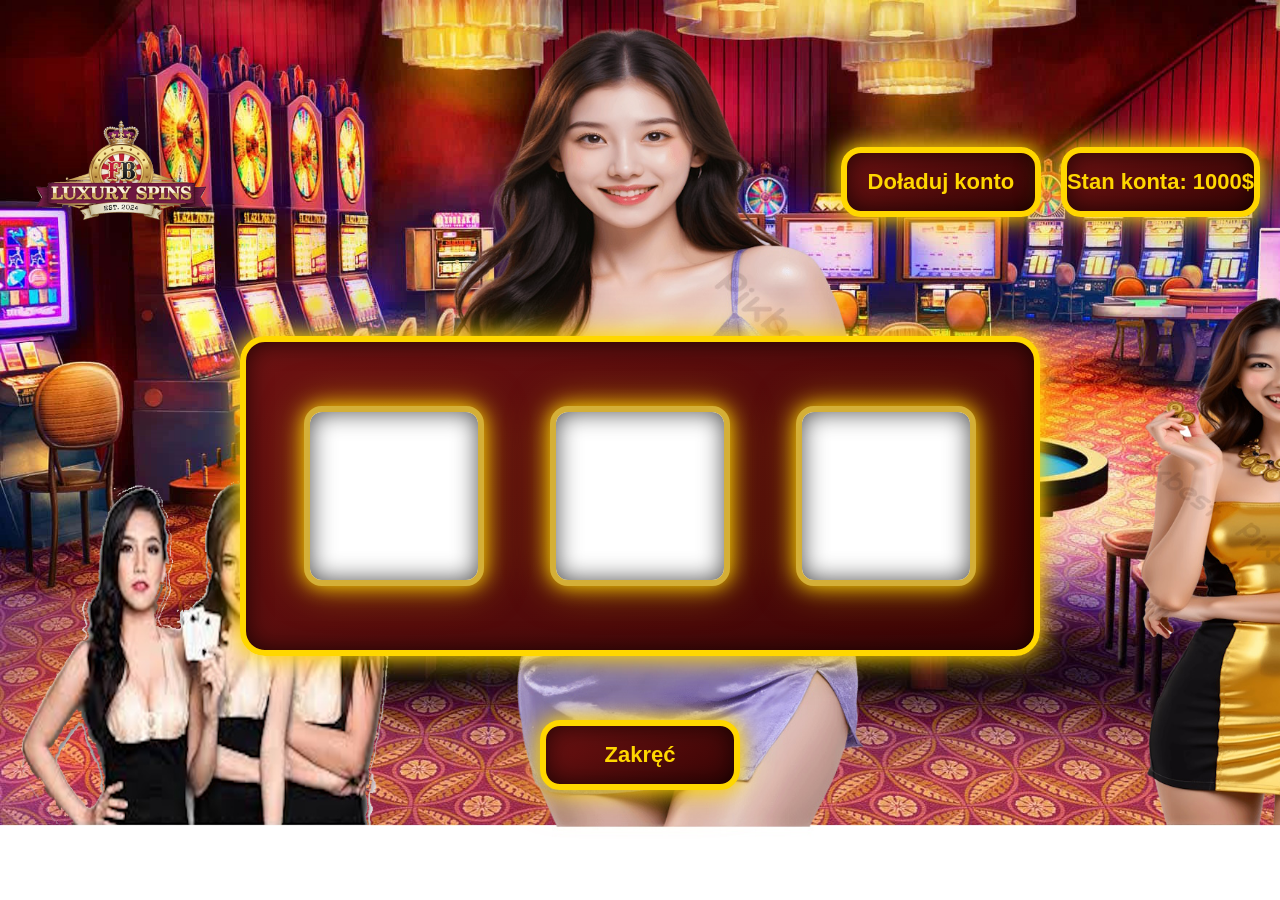
==== Bandyta.html @ 6aeba123 "Add files via upload" ====
<!DOCTYPE html>
<html lang="en">
<head>
    <meta charset="UTF-8">
    <meta name="viewport" content="width=device-width, initial-scale=1.0">
    <title>Bandyta</title>
<link rel="stylesheet" href="style.css">
</head>
<body>
<nav>
    
    <div>
        <a href="index.html" class="logo"><img src="imagefajny.png" alt="Logo FB kasyna"></a>
    </div>
    
    <div class="prawe">
<button class="doladuj">Doładuj konto</button>
    <p class="stan"></p>

    </div>
    

    
</nav>



<div class="ekran">
    <div class="s1">

    </div>
    <div class="s2">

    </div>
    <div class="s3">

    </div>
</div>
<button class="play">
    <p>Zakręć</p>
</button>









    <script src="skrypt.js"></script>
</body>
</html>
---- style.css ----
*{
    margin: 0;
    padding: 0;
    box-sizing: border-box;
    font-family: 'Arial', sans-serif;
}

body{
    display: flex;
    justify-content: center;
    flex-direction: column;
    align-items: center;
    background-image: url(TLOKASYNO1.jpg);
    background-repeat: no-repeat;
    background-size: cover;
    height: 100vh;
}


.ekran{
    margin-top: 8%;
    width: 800px;
    height: 320px;
    background: linear-gradient(145deg,#6d1212,#3a0505);
    display: flex;
    justify-content: space-around;
    align-items: center;
    border-radius: 25px;
    padding: 25px;

  
    border: 6px solid gold;

  
    box-shadow:
        0 0 20px gold,
        0 0 40px rgba(255,215,0,0.5),
        inset 0 0 25px rgba(0,0,0,0.7);
}


.ekran div{
    height: 180px;
    width: 180px;
    border-radius: 18px;

    background-color: white;
    background-position: center;
    background-repeat: no-repeat;
    background-size: 80%;

    
    border: 6px solid #d4af37;

   
    box-shadow:
        0 0 20px gold,
        0 0 40px rgba(255,215,0,0.5),
        inset 0 0 25px rgba(0,0,0,0.7);

    transition: transform 0.2s;
}

.ekran div.spin{
    transform: scale(1.08);
}


.spin {
    animation: spinEffect 1.3s ease-in-out;

}

@keyframes spinEffect {
    0% { transform: rotateX(0deg); }
    50% { transform: rotateX(360deg); }
    100% { transform: rotateX(0deg); }
}


button{
    border-radius: 20px;
    margin-top: 5%;
    background: linear-gradient(145deg,#6d1212,#3a0505);
    height: 70px;
    width: 200px;
    font-size: 22px;
    font-weight: bold;
    cursor: pointer;
    border: none;
    box-shadow: 0 5px 15px rgba(0,0,0,0.4);
    transition: transform 0.2s, background-color 0.2s;
    border: 6px solid gold;
     box-shadow:
        0 0 20px gold,
        0 0 40px rgba(255,215,0,0.5),
        inset 0 0 25px rgba(0,0,0,0.7);
 color: gold;
}

button:hover{
    background-color: #00dddd;
    transform: scale(1.05);
}

button:active{
    transform: scale(0.95);
}

p{
    margin: 0;
}
nav{
    width: 100%;
  
    margin-top: 0%;
    display: flex;
    align-items: center;
    justify-content: space-between;
   padding: 10px 20px;
}

.logo{
    margin-left: 0%;
}

.logo img{
    
    top: 5px;
    left: 0px;

    height: 100px;
    width: 200px;
}
.stan{
    
    display: flex;
    align-items: center;
    justify-content: center;
   border-radius: 20px;
    margin-top: 5%;
    background: linear-gradient(145deg,#6d1212,#3a0505);
    height: 70px;
    width: auto;
    font-size: 22px;
    font-weight: bold;
    border: none;
    box-shadow: 0 5px 15px rgba(0,0,0,0.4);
    
    border: 6px solid gold;
     box-shadow:
        0 0 20px gold,
        0 0 40px rgba(255,215,0,0.5),
        inset 0 0 25px rgba(0,0,0,0.7);
 color: gold;

}
.prawe {
    display: flex;
    align-items: center;  /* wyrównanie pionowe elementów w prawej części */
    gap: 20px;            /* odstęp między elementami */
}
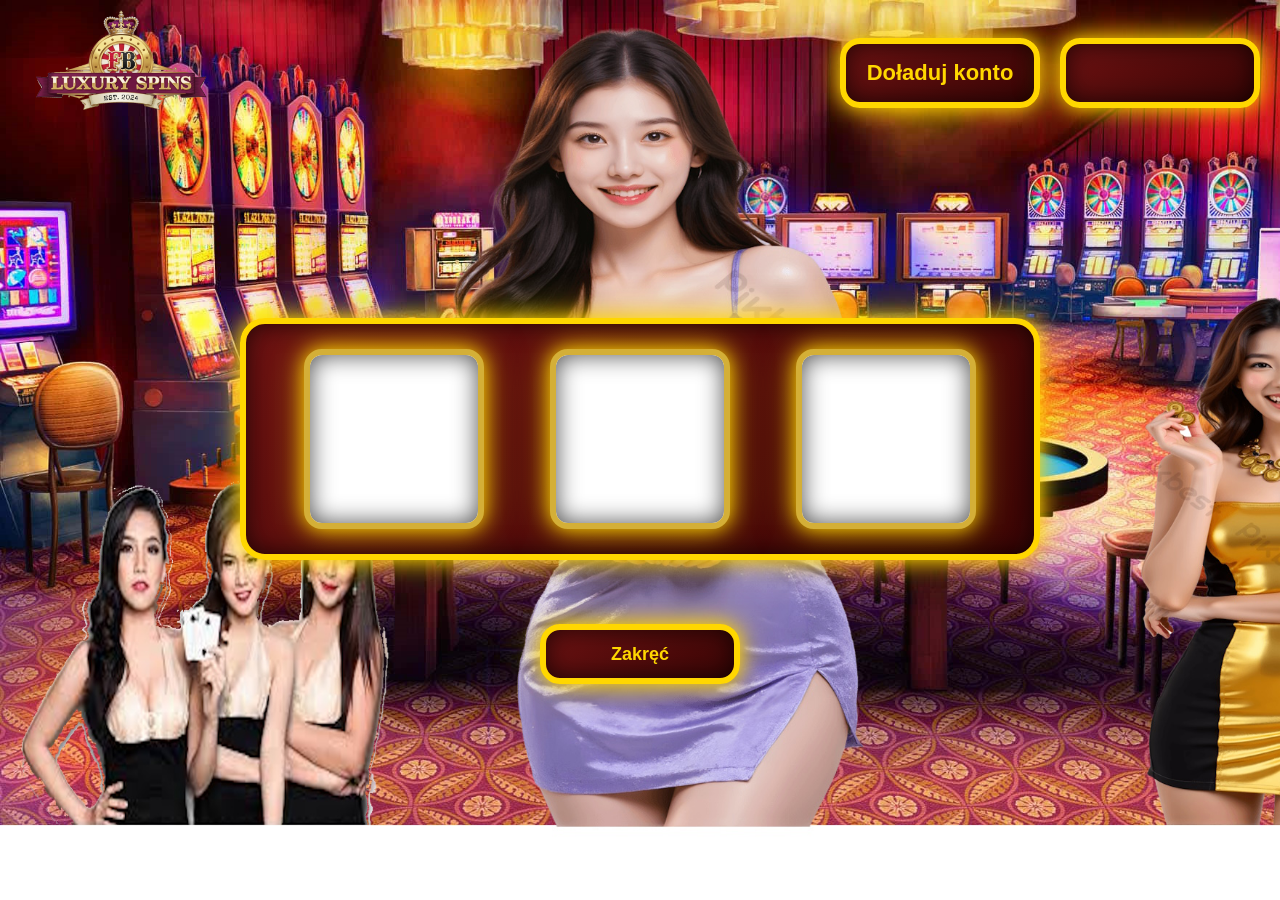
==== commit cc51f7b0: "Add files via upload" ====
--- a/Bandyta.html
+++ b/Bandyta.html
@@ -22,7 +22,29 @@
 
     
 </nav>
+<img id="winGif" src="mops.gif" style="
+  display: none;
+  position: fixed;
+  top: 50%;
+  left: 50%;
+  transform: translate(-50%, -50%);
+  z-index: 999;
+  width: 100%;
+  height: 100%;
+"
+>
 
+<img id="wingifcoin" src="coin.gif" style="
+  display: none;
+  position: fixed;
+  top: 50%;
+  left: 50%;
+  transform: translate(-50%, -50%);
+  z-index: 999;
+  width: 100%;
+  height: 100%;
+"
+>
 
 
 <div class="ekran">
--- a/style.css
+++ b/style.css
@@ -3,6 +3,7 @@
     padding: 0;
     box-sizing: border-box;
     font-family: 'Arial', sans-serif;
+    color: gold;
 }
 
 body{
@@ -19,8 +20,11 @@
 
 .ekran{
     margin-top: 8%;
-    width: 800px;
-    height: 320px;
+    width: 90%;
+    max-width: 800px;
+    height: auto;
+    min-height: 200px;
+    flex-wrap: wrap;
     background: linear-gradient(145deg,#6d1212,#3a0505);
     display: flex;
     justify-content: space-around;
@@ -40,8 +44,9 @@
 
 
 .ekran div{
-    height: 180px;
-    width: 180px;
+     width: 30%;
+    aspect-ratio: 1 / 1;
+    max-width: 180px;
     border-radius: 18px;
 
     background-color: white;
@@ -76,6 +81,8 @@
     50% { transform: rotateX(360deg); }
     100% { transform: rotateX(0deg); }
 }
+
+
 
 
 button{
@@ -111,6 +118,10 @@
     margin: 0;
 }
 nav{
+    
+    flex-wrap: wrap;
+    gap: 10px;
+
     width: 100%;
   
     margin-top: 0%;
@@ -133,7 +144,7 @@
     width: 200px;
 }
 .stan{
-    
+    min-width: 200px;
     display: flex;
     align-items: center;
     justify-content: center;
@@ -154,9 +165,138 @@
         inset 0 0 25px rgba(0,0,0,0.7);
  color: gold;
 
-}
+
+}
+.doladuj{
+min-width: 200px;
+    display: flex;
+    align-items: center;
+    justify-content: center;
+   border-radius: 20px;
+    margin-top: 5%;
+    background: linear-gradient(145deg,#6d1212,#3a0505);
+    height: 70px;
+    width: auto;
+    font-size: 22px;
+    font-weight: bold;
+    border: none;
+    box-shadow: 0 5px 15px rgba(0,0,0,0.4);
+    
+    border: 6px solid gold;
+     box-shadow:
+        0 0 20px gold,
+        0 0 40px rgba(255,215,0,0.5),
+        inset 0 0 25px rgba(0,0,0,0.7);
+ color: gold;
+
+}
+
 .prawe {
     display: flex;
-    align-items: center;  /* wyrównanie pionowe elementów w prawej części */
-    gap: 20px;            /* odstęp między elementami */
-}+    align-items: center;  
+    gap: 20px;            
+}
+
+
+
+
+h1{
+    color: yellow;
+   
+   
+    text-shadow: 0 0 8px rgba(245, 229, 6, 0.9);
+    font-size: 50px;
+}
+
+h2{
+    color: yellow;
+    
+    text-shadow: 0 0 8px rgba(245, 229, 6, 0.9);
+    font-size: 20px;
+}
+
+.gry{
+    display: flex;
+    justify-content: center;
+
+}
+.gry button{
+    margin: 25px;
+   background-color: yellow;
+   width: 200px;
+   height: 100px;
+   font-size:  30px;
+   color: gold
+     text-shadow 0 0 10px rgba(0, 0, 0, 0.9);
+}
+
+.gry button:hover{
+    cursor: pointer;
+}
+
+
+
+.powitanie {
+width: 100%;
+background: linear-gradient(145deg,#6d1212,#3a0505);
+opacity: 70%;
+display: flex;
+justify-content: center;
+align-items: center;
+flex-direction: column;
+padding: 15px;
+
+}
+
+.logo1 {
+    position: fixed;
+    top: 0px;
+    left: 0px;
+    margin-top: 28px;
+    padding: 10px 20px;
+}
+
+button {
+    width: 80%;
+    max-width: 200px;
+    height: 60px;
+    font-size: 18px;
+}
+
+h1 {
+    font-size: clamp(28px, 6vw, 50px);
+}
+
+h2 {
+    font-size: clamp(16px, 4vw, 20px);
+}
+
+.gry {
+    flex-direction: column;
+    align-items: center;
+}
+
+.gry button {
+    width: 80%;
+    max-width: 300px;
+}
+
+nav {
+    position: fixed;
+    top: 0;
+    left: 0;
+    width: 100%;
+    
+    display: flex;
+    justify-content: space-between;
+    align-items: center;
+
+    padding: 10px 20px;
+    z-index: 9999;
+
+    
+}
+
+
+
+
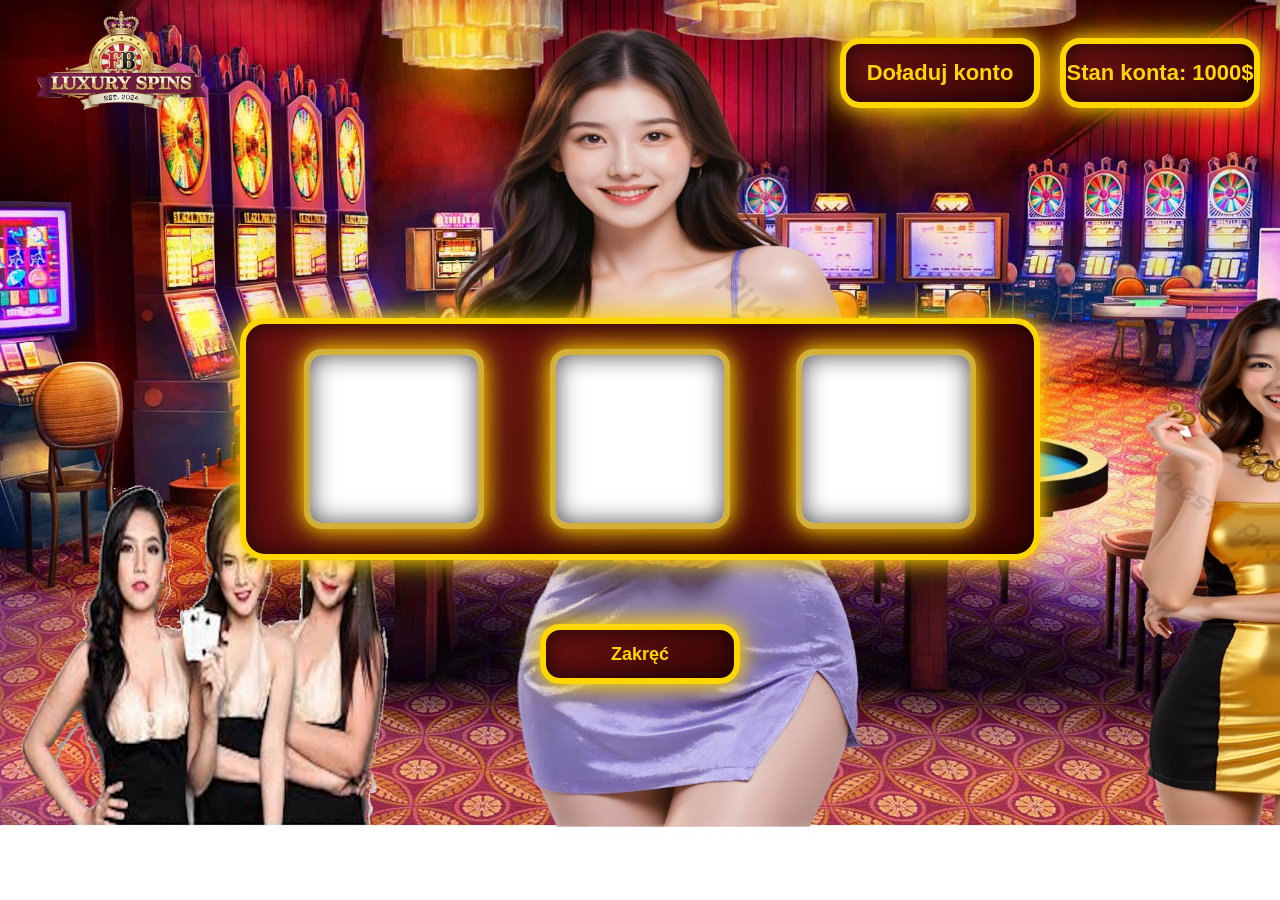
==== commit 5313e58e: "Add files via upload" ====
--- a/Bandyta.html
+++ b/Bandyta.html
@@ -22,29 +22,9 @@
 
     
 </nav>
-<img id="winGif" src="mops.gif" style="
-  display: none;
-  position: fixed;
-  top: 50%;
-  left: 50%;
-  transform: translate(-50%, -50%);
-  z-index: 999;
-  width: 100%;
-  height: 100%;
-"
->
+<img id="winGif" src="mops.gif" class="gifywygrana">
 
-<img id="wingifcoin" src="coin.gif" style="
-  display: none;
-  position: fixed;
-  top: 50%;
-  left: 50%;
-  transform: translate(-50%, -50%);
-  z-index: 999;
-  width: 100%;
-  height: 100%;
-"
->
+<img id="wingifcoin" src="coin.gif" class="gifywygrana">
 
 
 <div class="ekran">
--- a/style.css
+++ b/style.css
@@ -297,6 +297,90 @@
     
 }
 
-
-
-
+.gierka{
+    text-decoration: none;
+padding: 5px;
+   min-width: 200px;
+    display: flex;
+    align-items: center;
+    justify-content: center;
+   border-radius: 20px;
+    margin-top: 5%;
+    background: linear-gradient(145deg,#6d1212,#3a0505);
+    height: 70px;
+    width: auto;
+    font-size: 22px;
+    font-weight: bold;
+    border: none;
+    box-shadow: 0 5px 15px rgba(0,0,0,0.4);
+    
+    border: 6px solid gold;
+     box-shadow:
+        0 0 20px gold,
+        0 0 40px rgba(255,215,0,0.5),
+        inset 0 0 25px rgba(0,0,0,0.7);
+ color: gold; 
+}
+
+.gifywygrana{
+    display: none;
+  position: fixed;
+  top: 50%;
+  left: 50%;
+  transform: translate(-50%, -50%);
+  z-index: 999;
+  width: 100%;
+  height: 100%;
+}
+
+.rejka{
+    min-width: 200px;
+    display: flex;
+    align-items: center;
+    justify-content: center;
+   border-radius: 20px;
+    margin-top: 5%;
+    background: linear-gradient(145deg,#6d1212,#3a0505);
+    height: 70px;
+    width: auto;
+    font-size: 22px;
+    font-weight: bold;
+    border: none;
+    box-shadow: 0 5px 15px rgba(0,0,0,0.4);
+    
+    border: 6px solid gold;
+     box-shadow:
+        0 0 20px gold,
+        0 0 40px rgba(255,215,0,0.5),
+        inset 0 0 25px rgba(0,0,0,0.7);
+ color: gold;
+ text-decoration: none;
+}
+
+.mainrej {
+width: 100%;
+background: linear-gradient(145deg,#6d1212,#3a0505);
+opacity: 70%;
+display: flex;
+justify-content: center;
+align-items: center;
+flex-direction: column;
+padding: 15px;
+display: flex;
+justify-content: center;
+align-items: center;
+}
+
+.form{
+    display: flex;
+justify-content: center;
+align-items: center;
+flex-direction: column;
+}
+
+input{
+    color: black;
+}
+
+
+
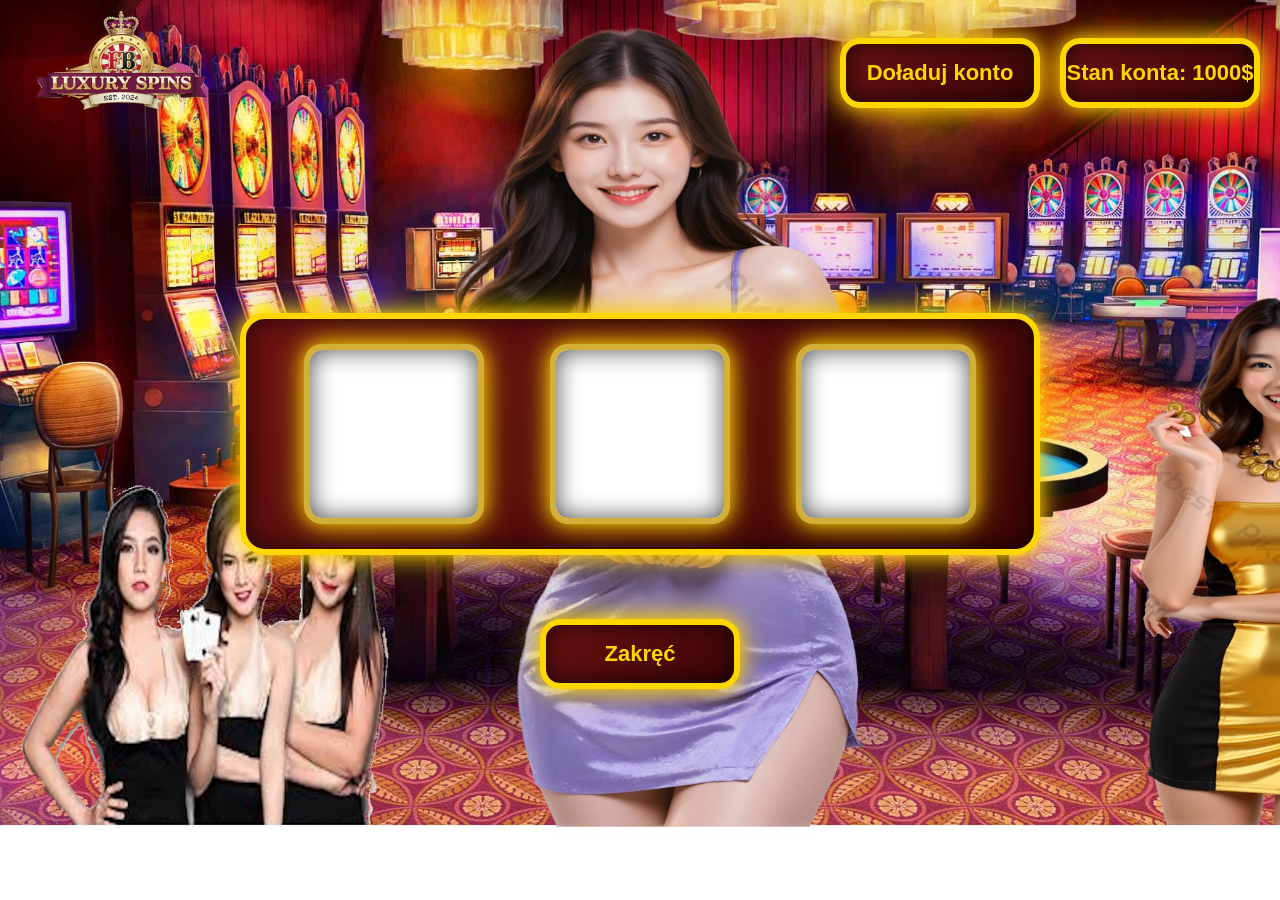
==== commit 45dcb2d9: "Add files via upload" ====
--- a/Bandyta.html
+++ b/Bandyta.html
@@ -1,55 +1,39 @@
 <!DOCTYPE html>
-<html lang="en">
+<html lang="pl">
 <head>
     <meta charset="UTF-8">
     <meta name="viewport" content="width=device-width, initial-scale=1.0">
     <title>Bandyta</title>
-<link rel="stylesheet" href="style.css">
+    <link rel="stylesheet" href="style.css">
 </head>
 <body>
+
 <nav>
-    
-    <div>
-        <a href="index.html" class="logo"><img src="imagefajny.png" alt="Logo FB kasyna"></a>
+    <a href="index.html" class="logo">
+        <img src="imagefajny.png" alt="Logo kasyna">
+    </a>
+
+    <div class="prawe">
+        <button class="doladuj">Doładuj konto</button>
+        <p class="stan"></p>
     </div>
-    
-    <div class="prawe">
-<button class="doladuj">Doładuj konto</button>
-    <p class="stan"></p>
+</nav>
 
+<main class="game">
+
+    <img id="winGif" src="mops.gif" class="gifywygrana">
+    <img id="wingifcoin" src="coin.gif" class="gifywygrana">
+
+    <div class="ekran">
+        <div class="s1"></div>
+        <div class="s2"></div>
+        <div class="s3"></div>
     </div>
-    
 
-    
-</nav>
-<img id="winGif" src="mops.gif" class="gifywygrana">
+    <button class="play">Zakręć</button>
 
-<img id="wingifcoin" src="coin.gif" class="gifywygrana">
+</main>
 
-
-<div class="ekran">
-    <div class="s1">
-
-    </div>
-    <div class="s2">
-
-    </div>
-    <div class="s3">
-
-    </div>
-</div>
-<button class="play">
-    <p>Zakręć</p>
-</button>
-
-
-
-
-
-
-
-
-
-    <script src="skrypt.js"></script>
+<script src="skrypt.js"></script>
 </body>
 </html>
--- a/style.css
+++ b/style.css
@@ -2,7 +2,7 @@
     margin: 0;
     padding: 0;
     box-sizing: border-box;
-    font-family: 'Arial', sans-serif;
+    font-family: Arial, sans-serif;
     color: gold;
 }
 
@@ -17,73 +17,76 @@
     height: 100vh;
 }
 
+nav{
+    position: fixed;
+    top: 0;
+    left: 0;
+    width: 100%;
+    display: flex;
+    justify-content: space-between;
+    align-items: center;
+    padding: 10px 20px;
+    z-index: 9999;
+    flex-wrap: wrap;
+    gap: 10px;
+}
+
+.logo img{
+    height: 100px;
+    width: 200px;
+}
+
+.prawe{
+    display: flex;
+    align-items: center;
+    gap: 20px;
+}
 
 .ekran{
     margin-top: 8%;
     width: 90%;
     max-width: 800px;
-    height: auto;
     min-height: 200px;
+    display: flex;
     flex-wrap: wrap;
-    background: linear-gradient(145deg,#6d1212,#3a0505);
-    display: flex;
     justify-content: space-around;
     align-items: center;
+    background: linear-gradient(145deg,#6d1212,#3a0505);
     border-radius: 25px;
     padding: 25px;
-
-  
-    border: 6px solid gold;
-
-  
-    box-shadow:
-        0 0 20px gold,
-        0 0 40px rgba(255,215,0,0.5),
-        inset 0 0 25px rgba(0,0,0,0.7);
-}
-
+    border: 6px solid gold;
+    box-shadow:
+        0 0 20px gold,
+        0 0 40px rgba(255,215,0,0.5),
+        inset 0 0 25px rgba(0,0,0,0.7);
+}
 
 .ekran div{
-     width: 30%;
-    aspect-ratio: 1 / 1;
+    width: 30%;
+    aspect-ratio: 1/1;
     max-width: 180px;
     border-radius: 18px;
-
     background-color: white;
     background-position: center;
     background-repeat: no-repeat;
     background-size: 80%;
-
-    
     border: 6px solid #d4af37;
-
-   
-    box-shadow:
-        0 0 20px gold,
-        0 0 40px rgba(255,215,0,0.5),
-        inset 0 0 25px rgba(0,0,0,0.7);
-
+    box-shadow:
+        0 0 20px gold,
+        0 0 40px rgba(255,215,0,0.5),
+        inset 0 0 25px rgba(0,0,0,0.7);
     transition: transform 0.2s;
 }
 
 .ekran div.spin{
-    transform: scale(1.08);
-}
-
-
-.spin {
     animation: spinEffect 1.3s ease-in-out;
-
-}
-
-@keyframes spinEffect {
-    0% { transform: rotateX(0deg); }
-    50% { transform: rotateX(360deg); }
-    100% { transform: rotateX(0deg); }
-}
-
-
-
+}
+
+@keyframes spinEffect{
+    0%{ transform: scale(1.08) rotateX(0deg); }
+    50%{ transform: scale(1.08) rotateX(360deg); }
+    100%{ transform: scale(1.08) rotateX(0deg); }
+}
 
 button{
     border-radius: 20px;
@@ -94,293 +97,195 @@
     font-size: 22px;
     font-weight: bold;
     cursor: pointer;
-    border: none;
-    box-shadow: 0 5px 15px rgba(0,0,0,0.4);
-    transition: transform 0.2s, background-color 0.2s;
-    border: 6px solid gold;
-     box-shadow:
-        0 0 20px gold,
-        0 0 40px rgba(255,215,0,0.5),
-        inset 0 0 25px rgba(0,0,0,0.7);
- color: gold;
-}
-
-button:hover{
-    background-color: #00dddd;
-    transform: scale(1.05);
-}
+    border: 6px solid gold;
+    box-shadow:
+        0 0 20px gold,
+        0 0 40px rgba(255,215,0,0.5),
+        inset 0 0 25px rgba(0,0,0,0.7);
+    color: gold;
+    transition: transform 0.2s, background 0.2s;
+}
+
+
 
 button:active{
     transform: scale(0.95);
 }
 
-p{
-    margin: 0;
-}
-nav{
-    
-    flex-wrap: wrap;
-    gap: 10px;
-
-    width: 100%;
-  
-    margin-top: 0%;
-    display: flex;
-    align-items: center;
-    justify-content: space-between;
-   padding: 10px 20px;
-}
-
-.logo{
-    margin-left: 0%;
-}
-
-.logo img{
-    
-    top: 5px;
-    left: 0px;
-
-    height: 100px;
-    width: 200px;
-}
 .stan{
     min-width: 200px;
     display: flex;
     align-items: center;
     justify-content: center;
-   border-radius: 20px;
-    margin-top: 5%;
-    background: linear-gradient(145deg,#6d1212,#3a0505);
-    height: 70px;
-    width: auto;
-    font-size: 22px;
-    font-weight: bold;
-    border: none;
-    box-shadow: 0 5px 15px rgba(0,0,0,0.4);
-    
-    border: 6px solid gold;
-     box-shadow:
-        0 0 20px gold,
-        0 0 40px rgba(255,215,0,0.5),
-        inset 0 0 25px rgba(0,0,0,0.7);
- color: gold;
-
-
-}
+    border-radius: 20px;
+    margin-top: 5%;
+    background: linear-gradient(145deg,#6d1212,#3a0505);
+    height: 70px;
+    font-size: 22px;
+    font-weight: bold;
+    border: 6px solid gold;
+    box-shadow:
+        0 0 20px gold,
+        0 0 40px rgba(255,215,0,0.5),
+        inset 0 0 25px rgba(0,0,0,0.7);
+}
+
 .doladuj{
-min-width: 200px;
-    display: flex;
-    align-items: center;
-    justify-content: center;
-   border-radius: 20px;
-    margin-top: 5%;
-    background: linear-gradient(145deg,#6d1212,#3a0505);
-    height: 70px;
-    width: auto;
-    font-size: 22px;
-    font-weight: bold;
-    border: none;
-    box-shadow: 0 5px 15px rgba(0,0,0,0.4);
-    
-    border: 6px solid gold;
-     box-shadow:
-        0 0 20px gold,
-        0 0 40px rgba(255,215,0,0.5),
-        inset 0 0 25px rgba(0,0,0,0.7);
- color: gold;
-
-}
-
-.prawe {
-    display: flex;
-    align-items: center;  
-    gap: 20px;            
-}
-
-
-
+    min-width: 200px;
+    display: flex;
+    align-items: center;
+    justify-content: center;
+    border-radius: 20px;
+    margin-top: 5%;
+    background: linear-gradient(145deg,#6d1212,#3a0505);
+    height: 70px;
+    font-size: 22px;
+    font-weight: bold;
+    border: 6px solid gold;
+    box-shadow:
+        0 0 20px gold,
+        0 0 40px rgba(255,215,0,0.5),
+        inset 0 0 25px rgba(0,0,0,0.7);
+}
+
+.rejka{
+    text-decoration: none;
+    min-width: 200px;
+    display: flex;
+    align-items: center;
+    justify-content: center;
+    border-radius: 20px;
+    margin-top: 5%;
+    background: linear-gradient(145deg,#6d1212,#3a0505);
+    height: 70px;
+    font-size: 22px;
+    font-weight: bold;
+    border: 6px solid gold;
+    box-shadow:
+        0 0 20px gold,
+        0 0 40px rgba(255,215,0,0.5),
+        inset 0 0 25px rgba(0,0,0,0.7);
+}
+
+.gierka{
+    text-decoration: none;
+    padding: 5px;
+    min-width: 200px;
+    display: flex;
+    align-items: center;
+    justify-content: center;
+    border-radius: 20px;
+    margin-top: 5%;
+    background: linear-gradient(145deg,#6d1212,#3a0505);
+    height: 70px;
+    font-size: 22px;
+    font-weight: bold;
+    border: 6px solid gold;
+    box-shadow:
+        0 0 20px gold,
+        0 0 40px rgba(255,215,0,0.5),
+        inset 0 0 25px rgba(0,0,0,0.7);
+    cursor: pointer;
+}
 
 h1{
     color: yellow;
-   
-   
-    text-shadow: 0 0 8px rgba(245, 229, 6, 0.9);
-    font-size: 50px;
+    text-shadow: 0 0 8px rgba(245,229,6,0.9);
+    font-size: clamp(28px,6vw,50px);
 }
 
 h2{
     color: yellow;
-    
-    text-shadow: 0 0 8px rgba(245, 229, 6, 0.9);
-    font-size: 20px;
+    text-shadow: 0 0 8px rgba(245,229,6,0.9);
+    font-size: clamp(16px,4vw,20px);
 }
 
 .gry{
     display: flex;
     justify-content: center;
-
-}
+    flex-direction: column;
+    align-items: center;
+}
+
 .gry button{
     margin: 25px;
-   background-color: yellow;
-   width: 200px;
-   height: 100px;
-   font-size:  30px;
-   color: gold
-     text-shadow 0 0 10px rgba(0, 0, 0, 0.9);
-}
-
-.gry button:hover{
-    cursor: pointer;
-}
-
-
-
-.powitanie {
-width: 100%;
-background: linear-gradient(145deg,#6d1212,#3a0505);
-opacity: 70%;
-display: flex;
-justify-content: center;
-align-items: center;
-flex-direction: column;
-padding: 15px;
-
-}
-
-.logo1 {
-    position: fixed;
-    top: 0px;
-    left: 0px;
-    margin-top: 28px;
-    padding: 10px 20px;
-}
-
-button {
-    width: 80%;
-    max-width: 200px;
-    height: 60px;
-    font-size: 18px;
-}
-
-h1 {
-    font-size: clamp(28px, 6vw, 50px);
-}
-
-h2 {
-    font-size: clamp(16px, 4vw, 20px);
-}
-
-.gry {
-    flex-direction: column;
-    align-items: center;
-}
-
-.gry button {
+    background-color: yellow;
     width: 80%;
     max-width: 300px;
-}
-
-nav {
+    height: 100px;
+    font-size: 30px;
+    color: gold;
+    text-shadow: 0 0 10px rgba(0,0,0,0.9);
+}
+
+main{
+    width: 100%;
+}
+
+.powitanie{
+    width: 100%;
+    background: linear-gradient(145deg,#6d1212,#3a0505);
+    opacity: 0.7;
+    display: flex;
+    justify-content: center;
+    align-items: center;
+    flex-direction: column;
+    padding: 15px;
+}
+
+.logo1{
     position: fixed;
     top: 0;
     left: 0;
-    width: 100%;
-    
-    display: flex;
-    justify-content: space-between;
-    align-items: center;
-
+    margin-top: 28px;
     padding: 10px 20px;
-    z-index: 9999;
-
-    
-}
-
-.gierka{
-    text-decoration: none;
-padding: 5px;
-   min-width: 200px;
-    display: flex;
-    align-items: center;
-    justify-content: center;
-   border-radius: 20px;
-    margin-top: 5%;
-    background: linear-gradient(145deg,#6d1212,#3a0505);
-    height: 70px;
-    width: auto;
-    font-size: 22px;
-    font-weight: bold;
-    border: none;
-    box-shadow: 0 5px 15px rgba(0,0,0,0.4);
-    
-    border: 6px solid gold;
-     box-shadow:
-        0 0 20px gold,
-        0 0 40px rgba(255,215,0,0.5),
-        inset 0 0 25px rgba(0,0,0,0.7);
- color: gold; 
 }
 
 .gifywygrana{
     display: none;
-  position: fixed;
-  top: 50%;
-  left: 50%;
-  transform: translate(-50%, -50%);
-  z-index: 999;
-  width: 100%;
-  height: 100%;
-}
-
-.rejka{
-    min-width: 200px;
-    display: flex;
-    align-items: center;
-    justify-content: center;
-   border-radius: 20px;
-    margin-top: 5%;
-    background: linear-gradient(145deg,#6d1212,#3a0505);
-    height: 70px;
-    width: auto;
-    font-size: 22px;
-    font-weight: bold;
-    border: none;
-    box-shadow: 0 5px 15px rgba(0,0,0,0.4);
-    
-    border: 6px solid gold;
-     box-shadow:
-        0 0 20px gold,
-        0 0 40px rgba(255,215,0,0.5),
-        inset 0 0 25px rgba(0,0,0,0.7);
- color: gold;
- text-decoration: none;
-}
-
-.mainrej {
-width: 100%;
-background: linear-gradient(145deg,#6d1212,#3a0505);
-opacity: 70%;
-display: flex;
-justify-content: center;
-align-items: center;
-flex-direction: column;
-padding: 15px;
-display: flex;
-justify-content: center;
-align-items: center;
+    position: fixed;
+    top: 50%;
+    left: 50%;
+    transform: translate(-50%,-50%);
+    z-index: 999;
+    width: 100%;
+    height: 100%;
+}
+
+.mainrej{
+    width: 100%;
+    background: linear-gradient(145deg,#6d1212,#3a0505);
+    opacity: 0.7;
+    display: flex;
+    justify-content: center;
+    align-items: center;
+    flex-direction: column;
+    padding: 15px;
 }
 
 .form{
     display: flex;
-justify-content: center;
-align-items: center;
-flex-direction: column;
+    justify-content: center;
+    align-items: center;
+    flex-direction: column;
 }
 
 input{
     color: black;
 }
 
-
-
+@media (max-width: 600px){
+    button{
+        width: 80%;
+        height: 60px;
+        font-size: 18px;
+    }
+}
+
+.game{
+    width: 100%;
+    display: flex;
+    flex-direction: column;
+    align-items: center;
+}
+
